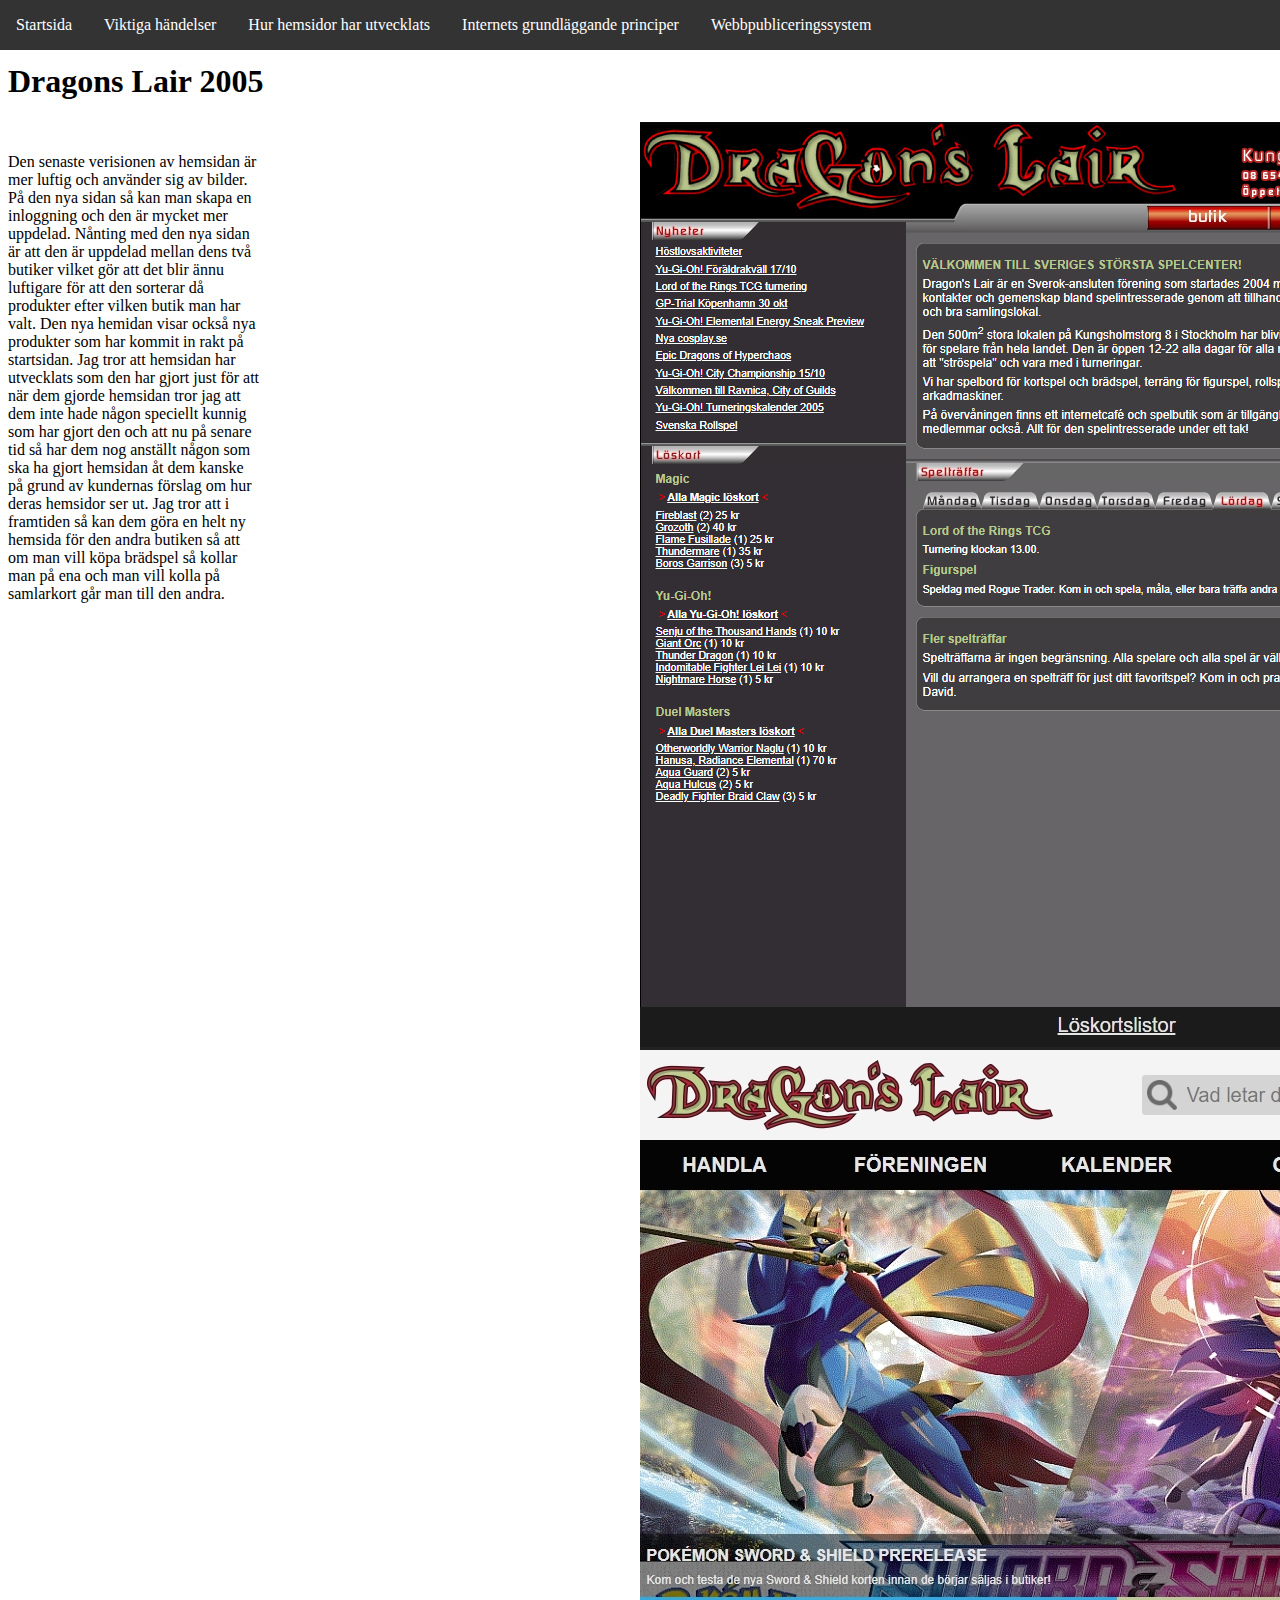
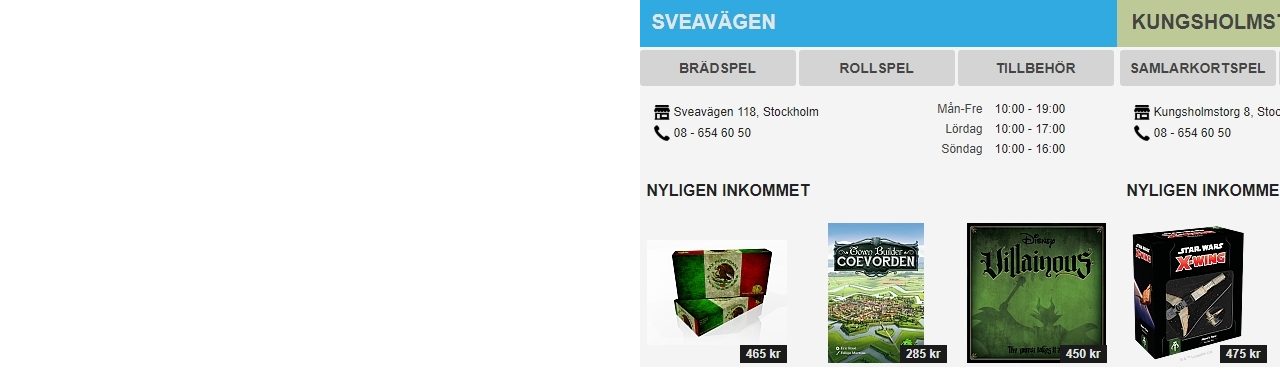
==== view/Hur hemsidor har utvecklats.html @ 0e47b4a4 "Klar" ====
<!DOCTYPE html>
<html lang="en">
  <head>
    <title>Projekt: Webbhistoria</title>
    <meta charset="utf-8">
    <meta http-equiv="X-UA-Compatible" content="IE=edge">
    <meta name="viewport" content="width=device-width, initial-scale=1">
    
    <link rel="stylesheet" href="/style.css">

  </head>  
  <body>
    <ul class="nav_bar--horizontal">
        <li>
            <a href="/index.html">Startsida</a>
          </li>
          <li>
            <a href="/view/Viktiga_handelser.html">Viktiga händelser</a>
          </li>
          <li>
            <a href="/view/Hur hemsidor har utvecklats.html">Hur hemsidor har utvecklats</a>
          </li>
          <li>
            <a href="/view/Internets grunder.html">Internets grundläggande principer</a>
          </li>
          <li>
            <a href="/view/Webbpubleceringssystem.html">Webbpubliceringssystem</a>
          </li>
    </ul>
    <h1 class="Header"> Dragons Lair 2005</h1>
    <div class="layout">
        <p class="text">Den senaste verisionen av hemsidan är mer luftig och använder sig av bilder. På den nya sidan så kan man skapa en inloggning och den är mycket mer uppdelad. Nånting med den nya sidan är att den är uppdelad mellan dens två butiker vilket gör att det blir ännu luftigare för att den sorterar då produkter efter vilken butik man har valt. Den nya hemidan visar också nya produkter som har kommit in rakt på startsidan. Jag tror att hemsidan har utvecklats som den har gjort just för att när dem gjorde hemsidan tror jag att dem inte hade någon speciellt kunnig som har gjort den och att nu på senare tid så har dem nog anställt någon som ska ha gjort hemsidan åt dem kanske på grund av kundernas förslag om hur deras hemsidor ser ut. Jag tror att i framtiden så kan dem göra en helt ny hemsida för den andra butiken så att om man vill köpa brädspel så kollar man på ena och man vill kolla på samlarkort går man till den andra. </p>
          <img src="/Dragons lair 2005.png" alt="">
          </div>
          
          <div class="layout">
              <div></div>
                <img src="/dragons lair 2020.jpg" alt="">
                </div>
    
  </body>
  <script src="js/script.js"></script>
</html>
---- style.css ----
.nav_bar--horizontal {
    list-style-type: none;
    margin: 0;
    padding: 0;
    overflow: hidden;
    background-color: #333;
    position: fixed;
    top: 0;
    left: 0;
    width: 100%;
  }
  
  .nav_bar--horizontal a {
    display: block;
    color: white;
    text-align: center;
    padding: 16px 16px;
    text-decoration: none;
  }
  
  .nav_bar--horizontal li {
    float: left;
  }
  .container {
    background-color: whitesmoke;
    margin-left: 256px;
    margin-right: 256px;
    bottom: 0;
    height: 96vh;
  padding-top: 3%;
  padding-left: 1%;
  text-align: center;
  
  }
  .text{
    margin-top: 5%;
    font-size: 16px;
    margin-right: 60%;
    
  }
  .layout{
    display: grid;
    grid-template-columns:50% 50%; 
  }
.Header {
  margin-top:5%;
}
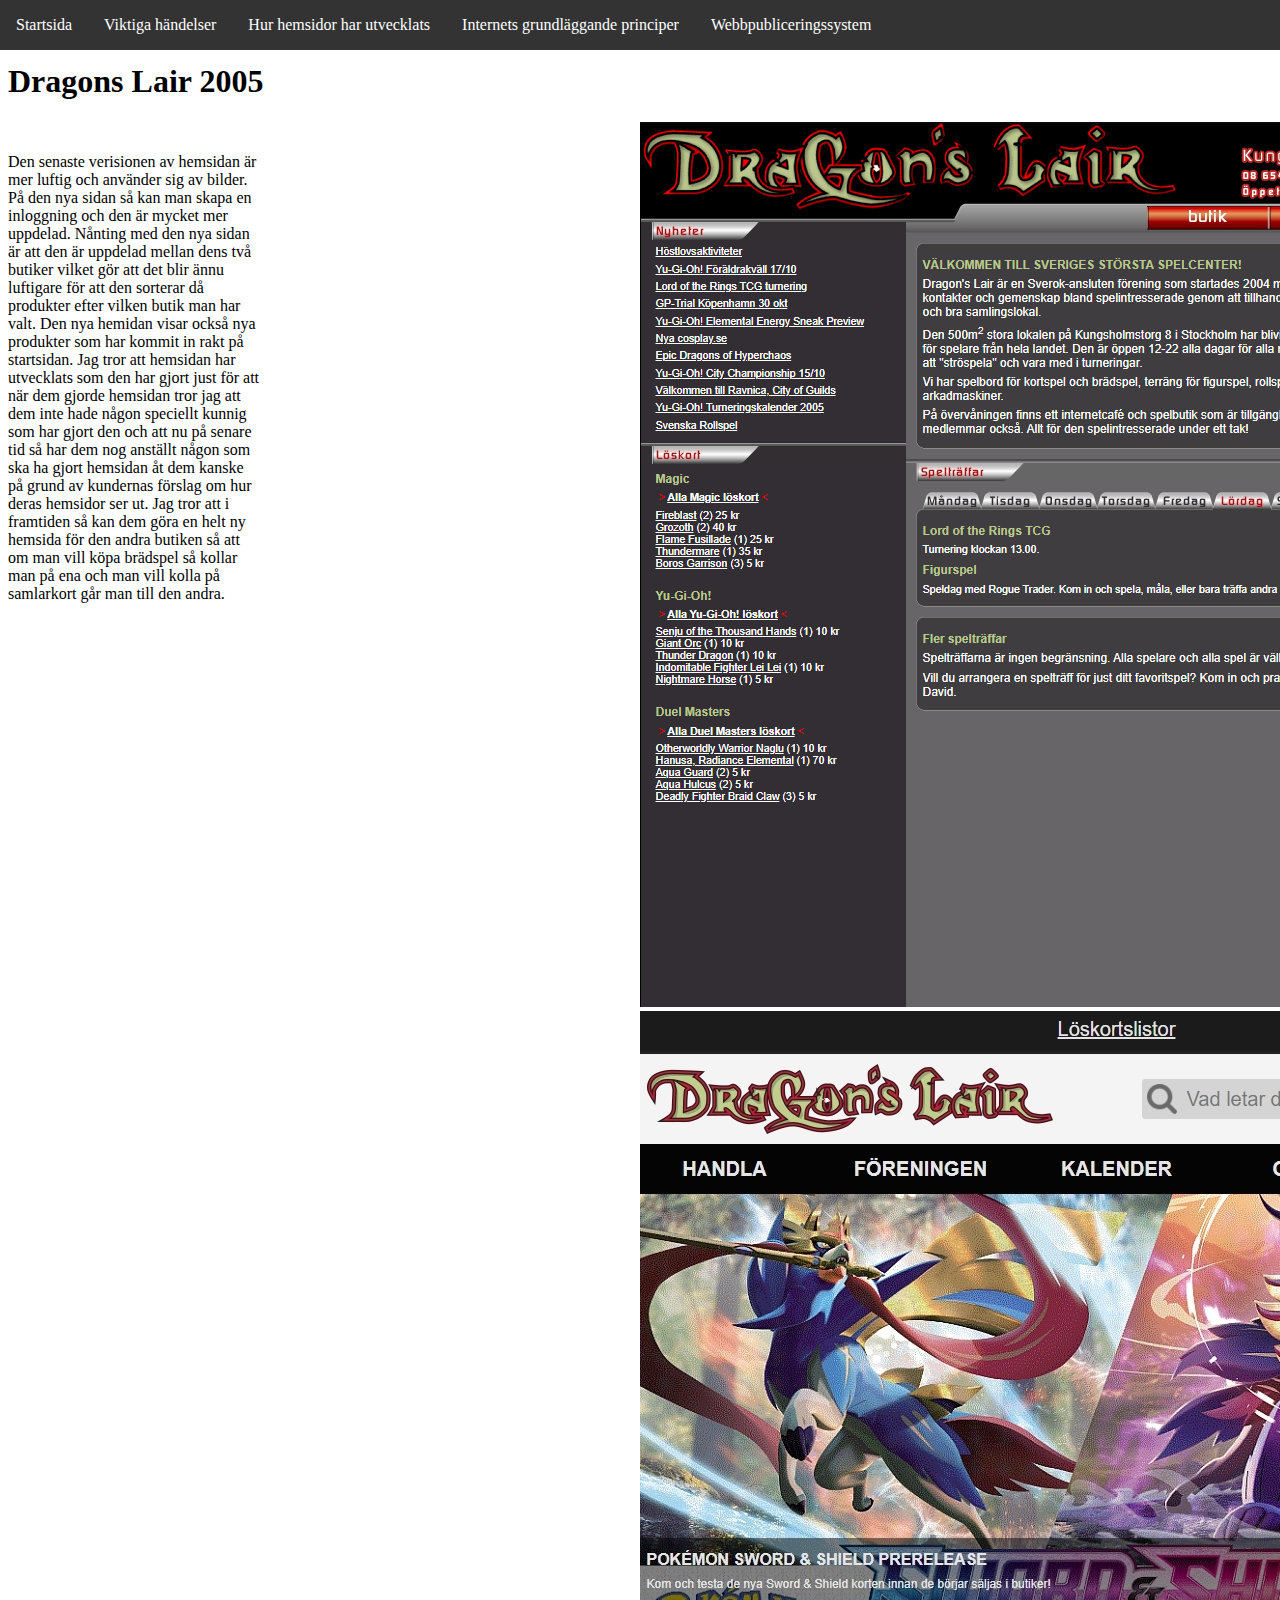
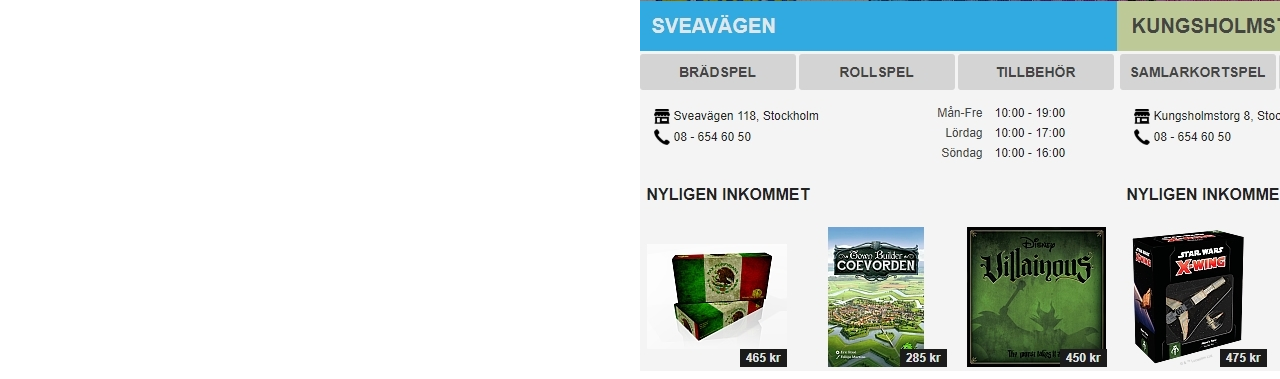
==== commit 27a6ef20: "Javascript" ====
--- a/view/Hur hemsidor har utvecklats.html
+++ b/view/Hur hemsidor har utvecklats.html
@@ -30,14 +30,16 @@
     <h1 class="Header"> Dragons Lair 2005</h1>
     <div class="layout">
         <p class="text">Den senaste verisionen av hemsidan är mer luftig och använder sig av bilder. På den nya sidan så kan man skapa en inloggning och den är mycket mer uppdelad. Nånting med den nya sidan är att den är uppdelad mellan dens två butiker vilket gör att det blir ännu luftigare för att den sorterar då produkter efter vilken butik man har valt. Den nya hemidan visar också nya produkter som har kommit in rakt på startsidan. Jag tror att hemsidan har utvecklats som den har gjort just för att när dem gjorde hemsidan tror jag att dem inte hade någon speciellt kunnig som har gjort den och att nu på senare tid så har dem nog anställt någon som ska ha gjort hemsidan åt dem kanske på grund av kundernas förslag om hur deras hemsidor ser ut. Jag tror att i framtiden så kan dem göra en helt ny hemsida för den andra butiken så att om man vill köpa brädspel så kollar man på ena och man vill kolla på samlarkort går man till den andra. </p>
-          <img src="/Dragons lair 2005.png" alt="">
+          <div id="">
+              <img id="platsbyte" src="/Dragonslair2005.png" alt="">
+          </div> 
           </div>
           
           <div class="layout">
               <div></div>
-                <img src="/dragons lair 2020.jpg" alt="">
+                <img src="/dragonslair2020.jpg" alt="">
                 </div>
     
   </body>
-  <script src="js/script.js"></script>
+  <script src="/js/script.js"></script>
 </html>